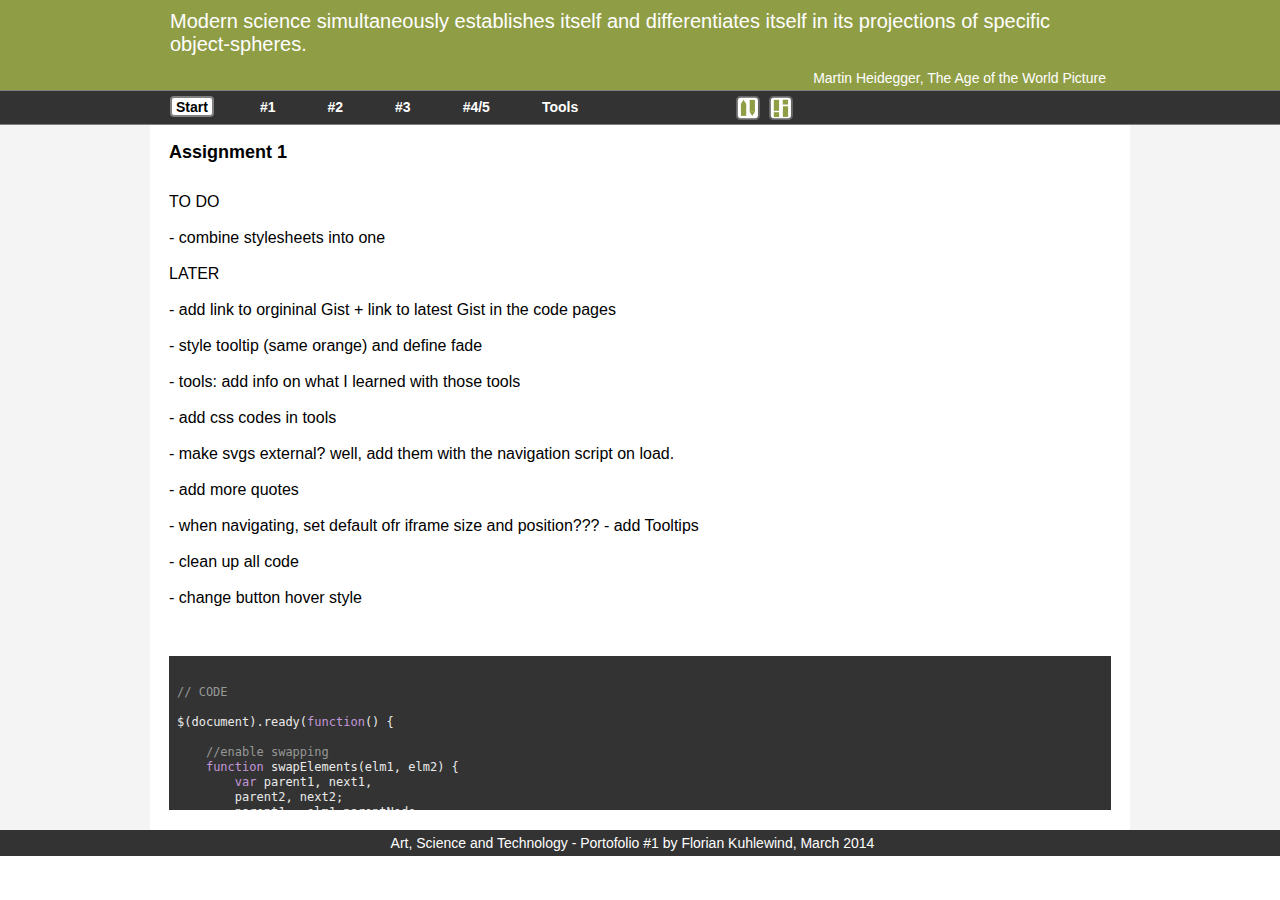
==== index.html @ 251ab0d2 "Update index.html" ====
<!DOCTYPE html PUBLIC >

<head>
  <meta http-equiv="Content-Type" content="text/html; charset=utf-8" />
  <title>Florian Portofolio 1</title>
  
  <!--<link href="styleclean.css" rel="stylesheet" type="text/css" media="all" />-->
  <link href="combined-css.css" rel="stylesheet" type="text/css" media="all" />

  <script type="text/javascript" src="jquery.js"></script>
  <script src="https://cdn.firebase.com/v0/firebase.js"></script>
  <script type="text/javascript" src="d3.js"></script>

</head>

<body>

<!-- wrapper starts -->
<div class="wrapper"> 
  
<!-- Header Starts -->
<div class="quote">
    <div class="quote-container">
      	<div class="text">
           Modern science simultaneously establishes itself and differentiates itself in its projections of specific object-spheres.
      	</div>
      	<div class="author">
           <p>Martin Heidegger, The Age of the World Picture</p>
        </div>
      	<div class="clear"></div>
    </div>
</div>
<!-- Header ends --> 
  
<!-- Nav start -->
<div class="nav">
   <div class="nav-in">
   	<ul class="tabs">
           <li><a href="#home" value="home" class="selected">Start </a></li>
        	<li><a href="#asg1" value="asg1">#1 </a></li>
        	<li><a href="#asg2" value="asg2">#2 </a></li>
        	<li><a href="#asg3" value="asg3">#3 </a></li>
        	<li><a href="#asg4" value="asg4">#4/5 </a></li>
        	<li><a href="#tool" value="tool">Tools </a></li>
		<li>
		   <svg class="svg_button" id="swap_button" width="24" height="24">
 			<g><title>Swap</title>
  			<rect stroke="#666666" class="svg_1" height="22.634219" width="22.129835" y="0.695501" x="0.827902" ry="4" rx="4"/>
  			<rect class="green" height="11.789969" width="5.296029" y="8.072112" x="4.926019"/>
  			<path class="green" d="m37.590137,23.234825l0.744999,-1.303751l0.744999,1.303751l-1.489998,0z"/>
  			<path class="green" d="m4.716299,8.174244l2.837176,-4.539454l2.83714,4.539454l-5.674316,0z"/>
  			<rect class="green" height="11.789969" width="5.232981" y="3.910947" x="13.689686"/>
  			<path class="green" transform="rotate(180 16.2541 17.7569)" d="m13.416912,20.026627l2.83717,-4.539454l2.837139,4.539454l-5.674309,0z"/>
 			</g>
		   </svg>
		   <svg class="svg_button" id="size_button" width="24" height="24">
 			<g><title>Resize</title>
  			<rect stroke="#666666" class="svg_1" height="22.634219" width="22.129835" y="0.695501" x="0.827902" ry="4" rx="4" />
  			<rect class="green" height="10.970345" width="5.296029" y="3.847899" x="4.799923"/>
  			<path class="green" d="m37.590137,23.234825l0.744999,-1.303751l0.744999,1.303751l-1.489998,0z"/>
  			<rect class="green" height="10.655105" width="5.232981" y="10.278791" x="13.87883"/>
  			<rect class="green" height="4.791645" width="5.296029" y="16.205299" x="4.799923"/>
  			<rect class="green" height="4.791645" width="5.296029" y="3.721803" x="13.752733"/>
 			</g>
		   </svg>	
	      </li>
      	</ul>
    	<div class="clear"></div>
    </div>
</div>
<!-- Nav end --> 
  
<!-- maincontent Starts -->
<div class="main">
	<!--<div class="left_arr"><</div>-->
	<div class="main-in"> 
		<div id="home" class="choose">
			<div class="assignment">
				<iframe src="page-home.html"></iframe>
			</div>
			<div class="code">
				<iframe src="code-home.html"></iframe>
			</div>
		</div>
	</div>
	<!--<div class="right_arr">></div>-->
</div>
<!-- maincontent ends --> 
  
<!-- footer starts -->
<div class="footer">
    	<div class="footer-in">
      		<div class="copy">
        		<p>Art, Science and Technology - Portofolio #1 by Florian Kuhlewind, March 2014</p>
      		</div>
      	<div class="clear"></div>
</div>
</div>
<!-- footer ends --> 
  
</div>
<!-- wrapper ends -->

</body>
<script type="text/javascript" src="navigation.js"></script>
</html>
---- styleclean.css ----
/*reset css*/
body, div, dl, dt, dd ,ul ,ol ,li ,h1 ,h2 ,h3 ,h4 ,h5 ,h6 ,pre ,form ,fieldset ,input ,textarea ,p ,blockquote ,th , td
        { margin: 0; 
          padding: 0;
          outline: none; }

body    { color: #b1b1b1; 
          background: #f4f4f4; }

a       { color: #000;
          text-decoration: none;
          outline: 0 none; }

iframe
        { width: 100%;
          height: 100%; }

.assignment iframe
        { border: 0; }

.code iframe
        { border: 0; }

.clear
        { clear: both;
          font-size: 0px; 
          line-height: 0px;
          display: block; }
          
/*layout*/
.wrapper									
        { margin: 0 auto; 
          min-width: 980px; }

/*header*/
.quote	{ width: 100%;
          background: #8f9d45; }
          
.quote-container							
        { font-family: "Trebuchet MS", Arial, Helvetica, sans-serif;
          color: #ffffff; 
          font-weight: normal;
          width: 980px;
          height: 70px; 
          margin: 0 auto;
          padding: 10px 0; }
          
.quote-container .text						
        { font-size: 20px;
          display: inline-block;
          float: left;
          padding: 0 24px 0 20px; }
          
.quote-container .author				
        { font-size: 12px; 
          display: inline-block;
          float: right;
          padding: 0px 24px 0px 0; }

/*navigation*/
.nav 	{ width: 100%;
          background: #333333;
          border: 1px solid gray;
          padding: 0 0 0 0px; }
          
.nav-in	{ width: 980px; 
          margin: 0 auto ;
          margin-bottom: 0px !important; }
          
.nav-in ul li								
        { float: left;
          display: inline-block;
          padding: 5px 10px 0px 0px;
          margin: 0 10px 0 20px; }
        
.nav-in ul li:last-child
        { float: right;
          padding: 5px 10px 0 0;
          cursor: pointer; 
          cursor: hand; }

.nav-in ul li svg
        { padding: 0 0px 0 5px; }
    
.svg_1  { fill: #ffffff;
          stroke-width: 2; }

.svg_button:hover > g > .svg_1
        { fill: #E89E0C;  }

.green  { fill: #8f9d45; }

.nav-in ul li a								
        { font-family: "Trebuchet MS", Arial, Helvetica, sans-serif; 
          font-weight: normal;
          font-size: 14px; 
          color: #ffffff;
          display: inline-block; 
          padding: 1px 4px 0px 4px;
          font-weight: bold;
          border-radius: 4px;
          border: 2px solid #333333; }

.nav-in ul li a.selected
        { color : black;
          border: 2px solid gray;
          background: white;
          border-radius: 4px ; }
        
.nav-in ul li a:hover
        { color: #E89E0C; }

/*main content*/
.main	{ width: 980px;
          height: 700px;
          margin: 0 auto;
          padding: 5px 0 0px 0; 
          background: #ffffff; }

.main-in				
        { width: 942px;
          margin: 0 auto; }
          
.assignment
        { color: black;
          width: 100%;
          height: 73%;
          margin: 0px 0 15px 0; }

.code	{ background: #333333;
          height: 22%;
          width: 100%;
          margin: 0px 0 0px 0;
          padding: 0px; }

.right  { display: inline-block;
          text-align: right; }

.left   { display: inline-block;
          text-align: left; }

/*footer*/
.footer	{ width: 100%;
          background: #333333; }
.footer-in									
        { width: 980px; 
          margin: 0 auto;
          padding: 5px 0 5px 0; }
.copy	{ text-align: center;
          margin: 0 auto; 
          padding: 0 15px 0 0;
          font-family: "Trebuchet MS", Arial, Helvetica, sans-serif; 
          font-weight: normal; 
          font-size: 12px;
          color: white; }


/* possibly not needed ..... */
         
.last	
    {   margin: 0 !important; }
.pad_last
    {   padding: 0 !important; }
.no_bg
    {   background: none !important;}
.nav-in ul									
    {   /*width: 727px; */
        /*margin: 0 auto;*/ }
/*came after main, do I need it ? */      
.left_arr { float: left; }

.right_arr { float: right; }
---- combined-css.css ----
/*reset css*/
/*body, div,*/ dl, dt, dd ,ul ,ol ,li /*,h1 ,h2 ,h3 ,h4 ,h5 ,h6*/ ,pre ,form ,fieldset ,input ,textarea /*,p*/ ,blockquote ,th , td
        { margin: 0; 
          padding: 0;
          outline: none; }
         
body    { font-family: "Trebuchet MS", Arial, Helvetica, sans-serif; 
          margin: 0; }

a       { color: #000;
          text-decoration: none;
          outline: 0 none; }

iframe  { width: 100%;
          height: 100%; }
          
.framepad
        { padding: 0 10px 0 0; }

.wrapper{ color: #b1b1b1; 
          background: #f4f4f4; }
        
.assignment iframe
        { border: 0; }

.code iframe
        { border: 0; }

.clear
        { clear: both;
          font-size: 0px; 
          line-height: 0px;
          display: block; }
          
/*layout*/
.wrapper									
        { margin: 0 auto; 
          min-width: 980px; }

/*header*/
.quote	{ width: 100%;
          background: #8f9d45; }
          
.quote-container							
        { font-family: "Trebuchet MS", Arial, Helvetica, sans-serif;
          color: #ffffff; 
          font-weight: normal;
          width: 980px;
          height: 70px; 
          margin: 0 auto;
          padding: 10px 0; }
          
.quote-container .text						
        { font-size: 20px;
          display: inline-block;
          float: left;
          padding: 0 24px 0 20px; }
          
.quote-container .author				
        { font-size: 12px; 
          display: inline-block;
          float: right;
          padding: 0px 24px 0px 0; }

/*navigation*/
.nav 	{ width: 100%;
          background: #333333;
          border-top: 1px solid gray;
          border-bottom: 1px solid gray;
          padding: 0 0 0 0px; }
          
.nav-in	{ width: 980px; 
          margin: 0 auto ;
          margin-bottom: 0px !important; }
          
.nav-in ul li								
        { float: left;
          display: inline-block;
          padding: 5px 10px 0px 0px;
          margin: 0 10px 0 20px; }
        
.nav-in ul li:last-child
        { float: right;
          padding: 5px 10px 0 0;
          cursor: pointer; 
          cursor: hand; }

.nav-in ul li svg
        { padding: 0 0px 0 5px; }
    
.svg_1  { fill: #ffffff;
          stroke-width: 2; }

.svg_button:hover > g > .svg_1
        { fill: #E89E0C;  }

.green  { fill: #8f9d45; }

.nav-in ul li a								
        { font-family: "Trebuchet MS", Arial, Helvetica, sans-serif; 
          font-weight: normal;
          font-size: 14px; 
          color: #ffffff;
          display: inline-block; 
          padding: 1px 4px 0px 4px;
          font-weight: bold;
          border-radius: 4px;
          border: 2px solid #333333; }

.nav-in ul li a.selected
        { color : black;
          border: 2px solid gray;
          background: white;
          border-radius: 4px ; }
        
.nav-in ul li a:hover
        { color: #E89E0C; }

/*main content*/
.main	{ width: 980px;
          height: 700px;
          margin: 0 auto;
          padding: 5px 0 0px 0; 
          background: #ffffff; }

.main-in				
        { width: 942px;
          margin: 0 auto; }
          
.assignment
        { color: black;
          width: 100%;
          height: 73%;
          margin: 0px 0 15px 0; }

.code	{ background: #333333;
          height: 22%;
          width: 100%;
          margin: 0px 0 0px 0;
          padding: 0px; }

.right  { display: inline-block;
          text-align: right; }

.left   { display: inline-block;
          text-align: left; }

/*footer*/
.footer	{ width: 100%;
          background: #333333; }
.footer-in									
        { width: 980px; 
          margin: 0 auto;
          padding: 5px 0 5px 0; }
.copy	{ text-align: center;
          margin: 0 auto; 
          padding: 0 15px 0 0;
          font-family: "Trebuchet MS", Arial, Helvetica, sans-serif; 
          font-weight: normal; 
          font-size: 12px;
          color: white; }

.copy p { margin: 0}



/* ASG COPIED IN ------------------- */
h1      { font-size: 18px; 
          margin: 12px 0; }

h2      { font-size: 16px; }

p       { font-size: 14px; }

svg     { background-color: #eee8d5; 
          margin: 10px; }

.svg_button
        { margin: 0px; 
          background-color: transparent; } 

input, select 
        { margin-right: 10px; }

button  { color: black;
          background-color: #eee8d5;
          border: 1px solid black;
          border-radius: 2px; }

button:hover 
        { background-color: #BAB5A7;
          cursor: pointer;
          cursor: hand; }

.lastColShort 
        { width: 5%; }

.lastColLong 
        { width: 12%; }

.clear  { clear: both;
          font-size: 0px; 
          line-height: 0px;
          display: block; }

.smallF { font-size: 12px;}

#background 
        {  background-color: #fdf6e3; 
           border: 1px solid #eee8d5; 
           /*margin: 10px;*/
           }

#onLeft { float: left;
          margin-right: 10px; }

#onRight{ padding: 10px 30px 0px 30px;
          height: 370px;
          font-family: "Trebuchet MS", Arial, Helvetica, sans-serif; 
          font-size: 14px; }

#vibUpdate, #storeData 
        { margin: 10px 0;}

table   { display: block;
          float: left;
          margin-right: 2.35765%;
          width: 100%;
          display: table;
          background-color: #eee8d5;
          margin-bottom: 2em; }
table:last-child 
        { margin-right: 0; }
@media screen and (max-width: 43.75em) {
table   { margin-bottom: 1.5em;
          margin-top: 0.5em; } }
table th, table td 
        { padding: 0.5em; }
table tr
        { background-color: #fdf6e3; }
table th 
        { background-color: #073642;
          color: #fdf6e3; }

iframe::-webkit-scrollbar         { width: 16px; }  
iframe::-webkit-scrollbar-track   { background-color: white; }  
iframe::-webkit-scrollbar-thumb   { background-color: #8f9d45;  
                              border-radius: 8px;
                              border: 3px solid white; }  
/*::-webkit-scrollbar-thumb:hover 
                            { background-color: #E89E0C; }*/


/* possibly not needed ..... from MAIN PAGE */
.last	
    {   margin: 0 !important; }
.pad_last
    {   padding: 0 !important; }
.no_bg
    {   background: none !important;}
.nav-in ul									
    {   /*width: 727px; */
        /*margin: 0 auto;*/ }
/*came after main, do I need it ? */      
.left_arr { float: left; }

.right_arr { float: right; }
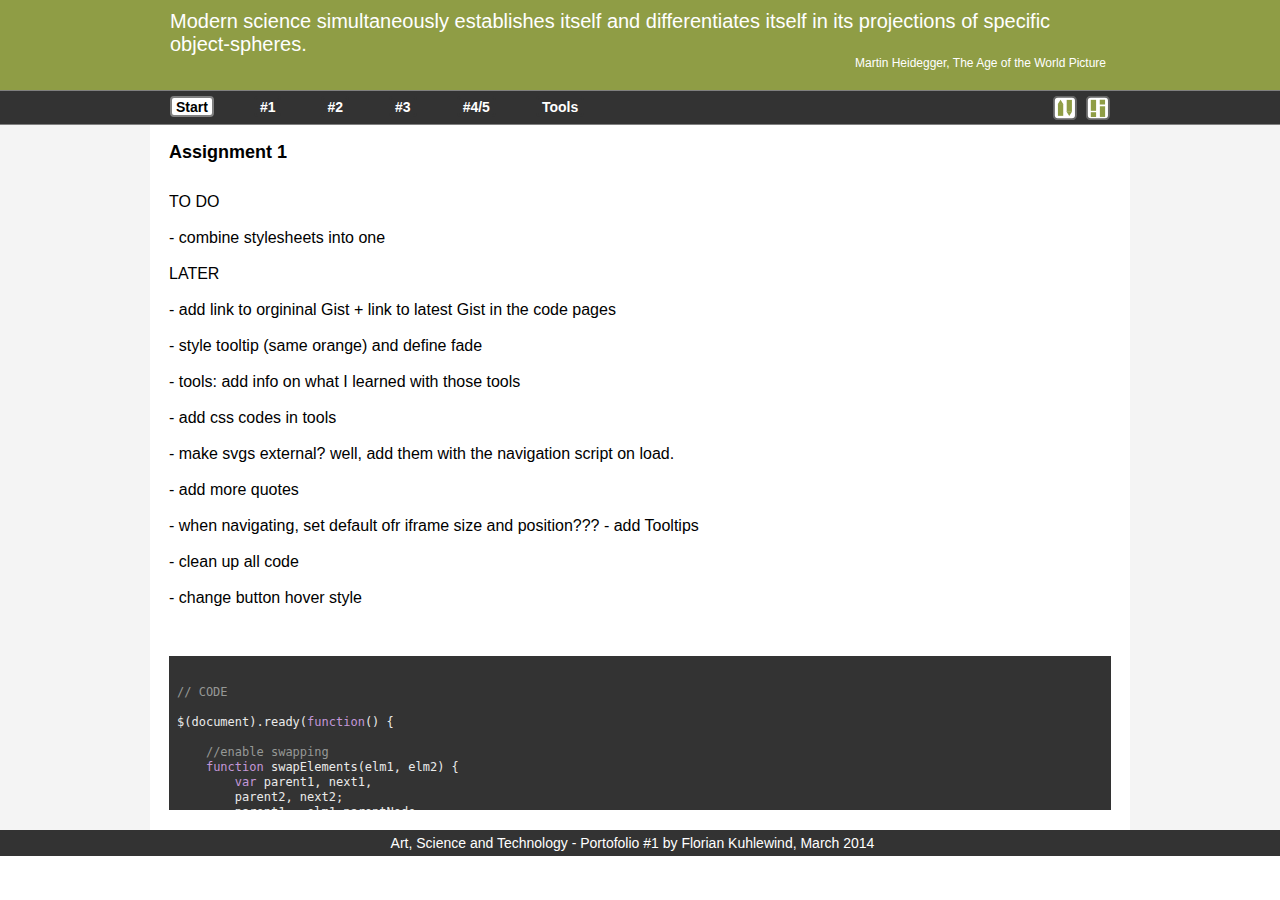
==== commit 54db3f2a: "Update index.html" ====
--- a/index.html
+++ b/index.html
@@ -10,6 +10,7 @@
   <script type="text/javascript" src="jquery.js"></script>
   <script src="https://cdn.firebase.com/v0/firebase.js"></script>
   <script type="text/javascript" src="d3.js"></script>
+  <script type="text/javascript" src="navigation.js"></script>
 
 </head>
 
@@ -25,7 +26,7 @@
            Modern science simultaneously establishes itself and differentiates itself in its projections of specific object-spheres.
       	</div>
       	<div class="author">
-           <p>Martin Heidegger, The Age of the World Picture</p>
+           Martin Heidegger, The Age of the World Picture
         </div>
       	<div class="clear"></div>
     </div>
@@ -102,5 +103,5 @@
 <!-- wrapper ends -->
 
 </body>
-<script type="text/javascript" src="navigation.js"></script>
+
 </html>
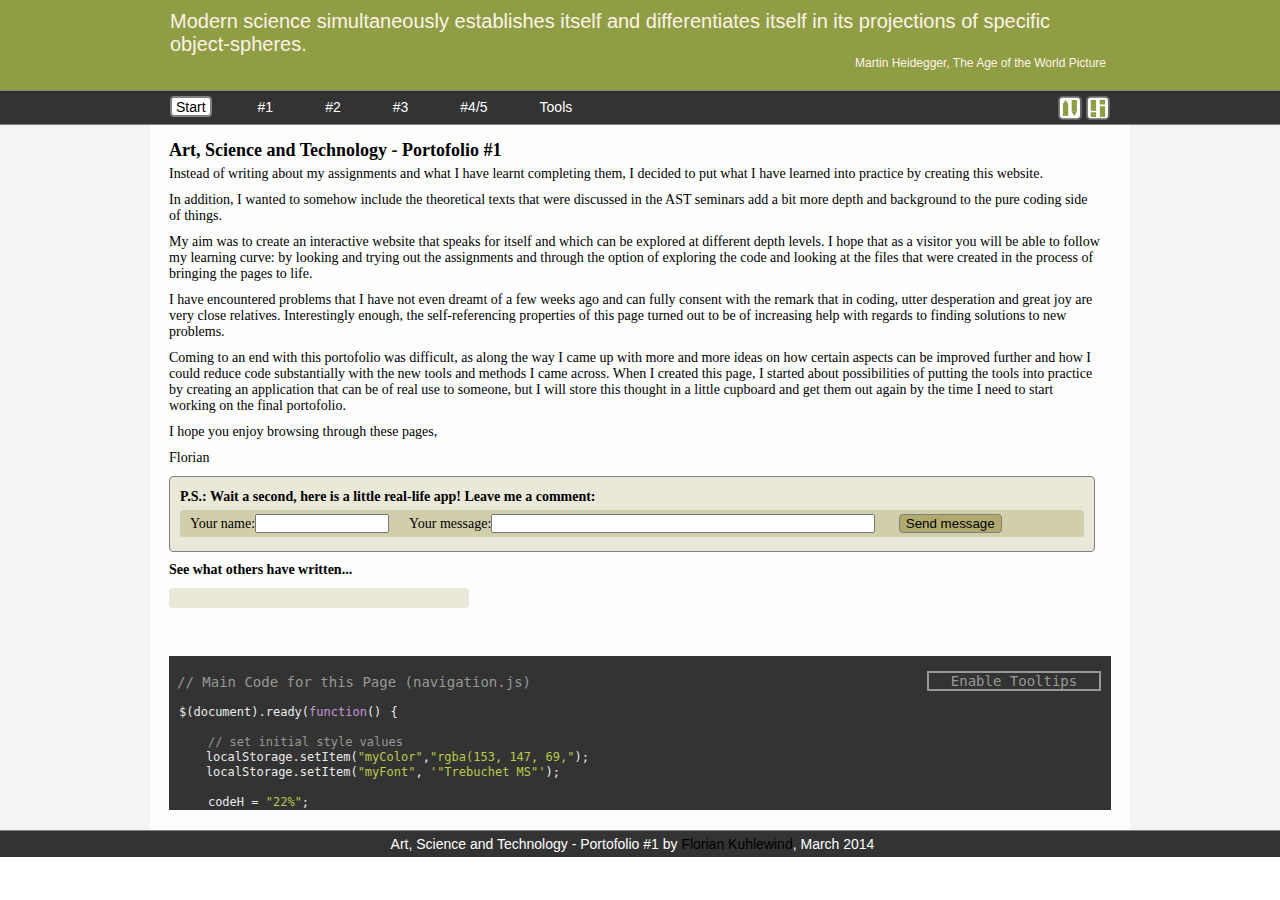
==== commit 57957025: "Update index.html" ====
--- a/index.html
+++ b/index.html
@@ -92,7 +92,7 @@
 <div class="footer">
     	<div class="footer-in">
       		<div class="copy">
-        		<p>Art, Science and Technology - Portofolio #1 by Florian Kuhlewind, March 2014</p>
+        		<p>Art, Science and Technology - Portofolio #1 by <a href="mailto:florian.kuhlewind@gmail.com" target="_top">Florian Kuhlewind</a>, March 2014</p>
       		</div>
       	<div class="clear"></div>
 </div>
--- a/combined-css.css
+++ b/combined-css.css
@@ -1,9 +1,11 @@
 /*reset css*/
-/*body, div,*/ dl, dt, dd ,ul ,ol ,li /*,h1 ,h2 ,h3 ,h4 ,h5 ,h6*/ ,pre ,form ,fieldset ,input ,textarea /*,p*/ ,blockquote ,th , td
+dl, dt, dd ,ul ,ol ,li ,pre ,form ,fieldset ,input ,textarea ,blockquote
         { margin: 0; 
           padding: 0;
           outline: none; }
-         
+
+/*general CSS rules for the PAGE*/
+        
 body    { font-family: "Trebuchet MS", Arial, Helvetica, sans-serif; 
           margin: 0; }
 
@@ -11,9 +13,12 @@
           text-decoration: none;
           outline: 0 none; }
 
+a:hover {color: orange; }
+
+
 iframe  { width: 100%;
           height: 100%; }
-          
+
 .framepad
         { padding: 0 10px 0 0; }
 
@@ -32,18 +37,18 @@
           line-height: 0px;
           display: block; }
           
-/*layout*/
 .wrapper									
         { margin: 0 auto; 
           min-width: 980px; }
 
-/*header*/
+/*CSS rules for the QUOTE container*/
+
 .quote	{ width: 100%;
           background: #8f9d45; }
           
 .quote-container							
         { font-family: "Trebuchet MS", Arial, Helvetica, sans-serif;
-          color: #ffffff; 
+          color: #FDF3E7; 
           font-weight: normal;
           width: 980px;
           height: 70px; 
@@ -62,7 +67,8 @@
           float: right;
           padding: 0px 24px 0px 0; }
 
-/*navigation*/
+/*CSS rules for the NAVIGATION bar*/
+
 .nav 	{ width: 100%;
           background: #333333;
           border-top: 1px solid gray;
@@ -86,15 +92,7 @@
           cursor: hand; }
 
 .nav-in ul li svg
-        { padding: 0 0px 0 5px; }
-    
-.svg_1  { fill: #ffffff;
-          stroke-width: 2; }
-
-.svg_button:hover > g > .svg_1
-        { fill: #E89E0C;  }
-
-.green  { fill: #8f9d45; }
+        { padding: 0 0px 0 0px; }
 
 .nav-in ul li a								
         { font-family: "Trebuchet MS", Arial, Helvetica, sans-serif; 
@@ -103,7 +101,6 @@
           color: #ffffff;
           display: inline-block; 
           padding: 1px 4px 0px 4px;
-          font-weight: bold;
           border-radius: 4px;
           border: 2px solid #333333; }
 
@@ -116,12 +113,25 @@
 .nav-in ul li a:hover
         { color: #E89E0C; }
 
-/*main content*/
+.svg_1  { fill: #ffffff;
+          stroke-width: 2; }
+
+.svg_button:hover > g > .svg_1
+        { fill: #E89E0C;  }
+        
+.svg_button
+        { margin: 0px; 
+          background-color: transparent; } 
+
+.green  { fill: #8f9d45; }
+
+/*CSS rules for the main CONTENT*/
+
 .main	{ width: 980px;
           height: 700px;
           margin: 0 auto;
           padding: 5px 0 0px 0; 
-          background: #ffffff; }
+          background-color: rgba(255, 255, 255, 0.9); }
 
 .main-in				
         { width: 942px;
@@ -145,9 +155,21 @@
 .left   { display: inline-block;
           text-align: left; }
 
-/*footer*/
+iframe::-webkit-scrollbar 
+        { width: 16px; }  
+iframe::-webkit-scrollbar-track   
+        { background-color: rgba(255, 255, 255, 0.9); }  
+iframe::-webkit-scrollbar-thumb   
+        { background-color: #8f9d45; 
+          border-radius: 8px;
+          border: 3px solid rgba(255, 255, 255, 0.9); }  
+
+/*CSS rules for the FOOTER*/
+
 .footer	{ width: 100%;
-          background: #333333; }
+          background: #333333; 
+          border-top: 1px solid gray; }
+          
 .footer-in									
         { width: 980px; 
           margin: 0 auto;
@@ -160,37 +182,131 @@
           font-size: 12px;
           color: white; }
 
-.copy p { margin: 0}
-
-
-
-/* ASG COPIED IN ------------------- */
+.copy p { margin: 0 }
+
+/* CSS rules for certain SECTIONS */
+
+/* CSS for the INTRO page*/
+
+p.intro { font-size: 14px; }
+
+#messagebox
+        { width: 97%;
+          height: 72px;
+          padding: 2px 10px 0 10px;
+          background-color: rgba(143,157,69,0.2);
+          border: 0.5px solid gray;
+          border-radius: 4px; }
+
+.message
+        { font-size: 14px;
+          background-color: rgba(143,157,69,0.3);
+          padding: 4px 10px 4px 10px;
+          margin-bottom: 5px;
+          border-radius: 4px; }
+
+#messName 
+        { width: 130px;
+          margin-right: 20px; }
+
+#messText 
+        { width: 380px;
+          margin-right: 20px; }
+
+.appendMessage 
+        { width: 30%;
+          background-color: rgba(143,157,69,0.3);
+          border-radius: 4px;
+          margin-top: 10px;
+          margin-bottom: 10px;
+          display: block;
+          padding: 10px; }
+
+.messa  { text-align: center;
+          font-style: italic;
+          font-size: 15px;
+          margin-top: 15px; }
+
+.name   { text-align: center;
+          font-weight: bolder;
+          font-size: 11px;
+          margin-bottom: 15px; }
+
+.line   { width: 30%;
+          height: 1px;
+          border-bottom: 1px solid gray;
+          display: block;
+          margin-left: auto;
+          margin-right: auto; }
+
+/* General CSS for the ASSIGNMENT section*/
+
 h1      { font-size: 18px; 
-          margin: 12px 0; }
-
-h2      { font-size: 16px; }
-
-p       { font-size: 14px; }
-
-svg     { background-color: #eee8d5; 
-          margin: 10px; }
-
-.svg_button
-        { margin: 0px; 
-          background-color: transparent; } 
+          margin: 10px 0 5px 0; }
+
+h2      { font-size: 14px; 
+          margin: 10px 0 5px 0; }
+
+p       { font-size: 14px; 
+          margin: 0 0 10px 0; }
+
+svg     { margin: 10px; 
+          border-radius: 4px; }
 
 input, select 
         { margin-right: 10px; }
 
 button  { color: black;
-          background-color: #eee8d5;
-          border: 1px solid black;
-          border-radius: 2px; }
+          background-color: rgba(143,157,69,0.6);
+          border: 1px solid gray;
+          border-radius: 4px; }
 
 button:hover 
-        { background-color: #BAB5A7;
+        { border: 1px solid #E89E0C;
           cursor: pointer;
           cursor: hand; }
+
+#background 
+        {  background-color: rgba(143,157,69,0.2);
+           border: 0.5px solid gray;
+           border-radius: 4px; }
+
+/* CSS for ASSIGNMENT 1 */
+
+#styleTable
+        { border: 0.5px solid gray;
+          border-radius: 4px;
+          background-color: rgba(143,157,69,0.2);
+          width: 600px;
+          height: 260px;
+          margin: 0 auto; }
+
+#styletable tbody tr td:first-child 
+        { text-align: right; }
+  
+#StyleTable div 
+        { display: table-cell;
+          vertical-align: middle;
+          border-radius: 4px;
+          text-align: center;
+          background-color: rgba(143,157,69,0.3);
+          border: 2px solid gray;
+          width: 140px;
+          height: 50px; }
+
+#StyleTable div#backPic 
+        { width: 325px; }
+
+#StyleTable div:hover 
+        { border: 2px solid #E89E0C; cursor: pointer;
+          cursor: hand; }
+
+/* CSS for ASSIGNMENT 2 */
+
+.hc:hover 
+        { cursor: pointer;
+          cursor: hand;
+          color: orange; }
 
 .lastColShort 
         { width: 5%; }
@@ -203,13 +319,41 @@
           line-height: 0px;
           display: block; }
 
-.smallF { font-size: 12px;}
-
-#background 
-        {  background-color: #fdf6e3; 
-           border: 1px solid #eee8d5; 
-           /*margin: 10px;*/
-           }
+table#hand   
+        { display: block;
+          border: 0.5px solid gray;
+          border-radius: 4px;
+          float: left;
+          margin-right: 2.35765%;
+          width: 100%;
+          display: table;
+          background-color: rgba(143,157,69,0.2);
+          margin-bottom: 2em; }
+          
+table#hand:last-child 
+        { margin-right: 0; }
+        
+@media screen and (max-width: 43.75em) {
+table#hand
+        { margin-bottom: 1.5em;
+          margin-top: 0.5em; } }
+          
+table#hand th, table#hand td 
+        { padding: 0.5em;
+           border-radius: 4px;}
+           
+table#hand tr
+        { background-color: rgba(143,157,69,0.2); }
+        
+table#hand th 
+        { background-color: rgba(143,157,69,0.3);
+          color: black; }
+
+#hand tbody tr td:last-child
+        { display: table-cell;
+         text-align: center; }
+
+/* CSS for ASSIGNMENT 3 */
 
 #onLeft { float: left;
           margin-right: 10px; }
@@ -219,49 +363,84 @@
           font-family: "Trebuchet MS", Arial, Helvetica, sans-serif; 
           font-size: 14px; }
 
+/* CSS for ASSIGNMENT 4 */
+
 #vibUpdate, #storeData 
         { margin: 10px 0;}
 
-table   { display: block;
-          float: left;
-          margin-right: 2.35765%;
+.smallF { font-size: 12px;}
+
+/* CSS for the TOOLS page */
+
+#toolRight 
+        { float: right;
+          margin: 10px; 
+          width : 390px;
+          height : 408px; 
+          border-radius: 4px;
+          background-color: rgba(143,157,69,0.2);
+          padding: 20px; }
+
+#toolRight h1 
+        { font-size: 22px;
+          margin-bottom: 10px;
+          margin-top: 0px; }
+          
+#toolRight p 
+        { font-size: 18px; }
+        
+#toolRight a
+        { text-decoration: underline; }
+        
+#toolRight a:hover 
+        { color: black; }
+
+#toolLeft 
+        { padding: 10px;
+          height: 450px;
+          font-family: "Trebuchet MS", Arial, Helvetica, sans-serif; 
+          font-size: 14px; 
+          border-radius: 4px;}
+
+#hammSpan 
+        { text-decoration: underline;}
+
+#hammSpan:hover
+        { cursor: pointer;
+          cursor: hand; }
+
+.carousel 
+        { height: 27px;
+          width: 430px;
+          border-radius: 4px;
+          background-color: rgba(143,157,69,0.2);
+          margin: 0 0 10px 0;
+          padding: 7px 10px 0 10px;
+          font-size: 16px;
+          border: 1px solid rgba(143,157,69,0.2); }
+
+.carousel:hover 
+        { border: 1px solid orange;
+          cursor: pointer;
+          cursor: hand; }
+
+.rr     { text-align: right; }
+
+.toolImage 
+        { width: 40%;
+          margin: 0 0 10px 10px;
+          float: right;
+          border-radius: 4px; }
+
+.rotate90 
+        { -webkit-transform: rotate(270deg);
+          -moz-transform: rotate(270deg);
+          -o-transform: rotate(270deg);
+          -ms-transform: rotate(270deg);
+          transform: rotate(270deg);
           width: 100%;
-          display: table;
-          background-color: #eee8d5;
-          margin-bottom: 2em; }
-table:last-child 
-        { margin-right: 0; }
-@media screen and (max-width: 43.75em) {
-table   { margin-bottom: 1.5em;
-          margin-top: 0.5em; } }
-table th, table td 
-        { padding: 0.5em; }
-table tr
-        { background-color: #fdf6e3; }
-table th 
-        { background-color: #073642;
-          color: #fdf6e3; }
-
-iframe::-webkit-scrollbar         { width: 16px; }  
-iframe::-webkit-scrollbar-track   { background-color: white; }  
-iframe::-webkit-scrollbar-thumb   { background-color: #8f9d45;  
-                              border-radius: 8px;
-                              border: 3px solid white; }  
-/*::-webkit-scrollbar-thumb:hover 
-                            { background-color: #E89E0C; }*/
-
-
-/* possibly not needed ..... from MAIN PAGE */
-.last	
-    {   margin: 0 !important; }
-.pad_last
-    {   padding: 0 !important; }
-.no_bg
-    {   background: none !important;}
-.nav-in ul									
-    {   /*width: 727px; */
-        /*margin: 0 auto;*/ }
-/*came after main, do I need it ? */      
-.left_arr { float: left; }
-
-.right_arr { float: right; } 
+          margin-top: 85px; }
+
+img.w50 { width:50%; }
+img.w60 { width:60%; }
+img.w70 { width:70%; }
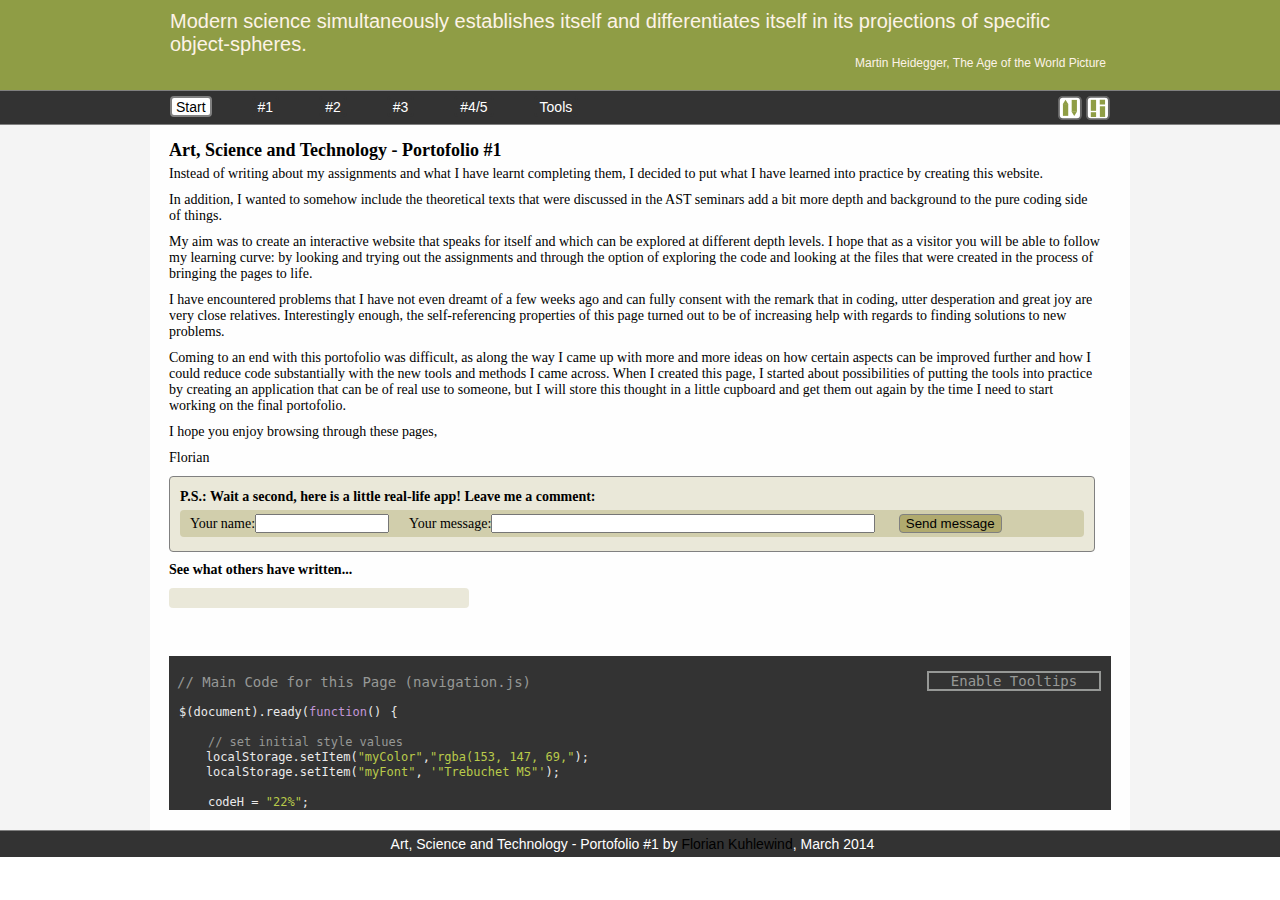
==== commit 2b8d8996: "Update index.html" ====
--- a/index.html
+++ b/index.html
@@ -92,7 +92,7 @@
 <div class="footer">
     	<div class="footer-in">
       		<div class="copy">
-        		<p>Art, Science and Technology - Portofolio #1 by <a href="mailto:florian.kuhlewind@gmail.com" target="_top">Florian Kuhlewind</a>, March 2014</p>
+        		<p>Art, Science and Technology - Portofolio #1 by <a class="mailto" href="mailto:florian.kuhlewind@gmail.com" target="_top">Florian Kuhlewind</a>, March 2014</p>
       		</div>
       	<div class="clear"></div>
 </div>
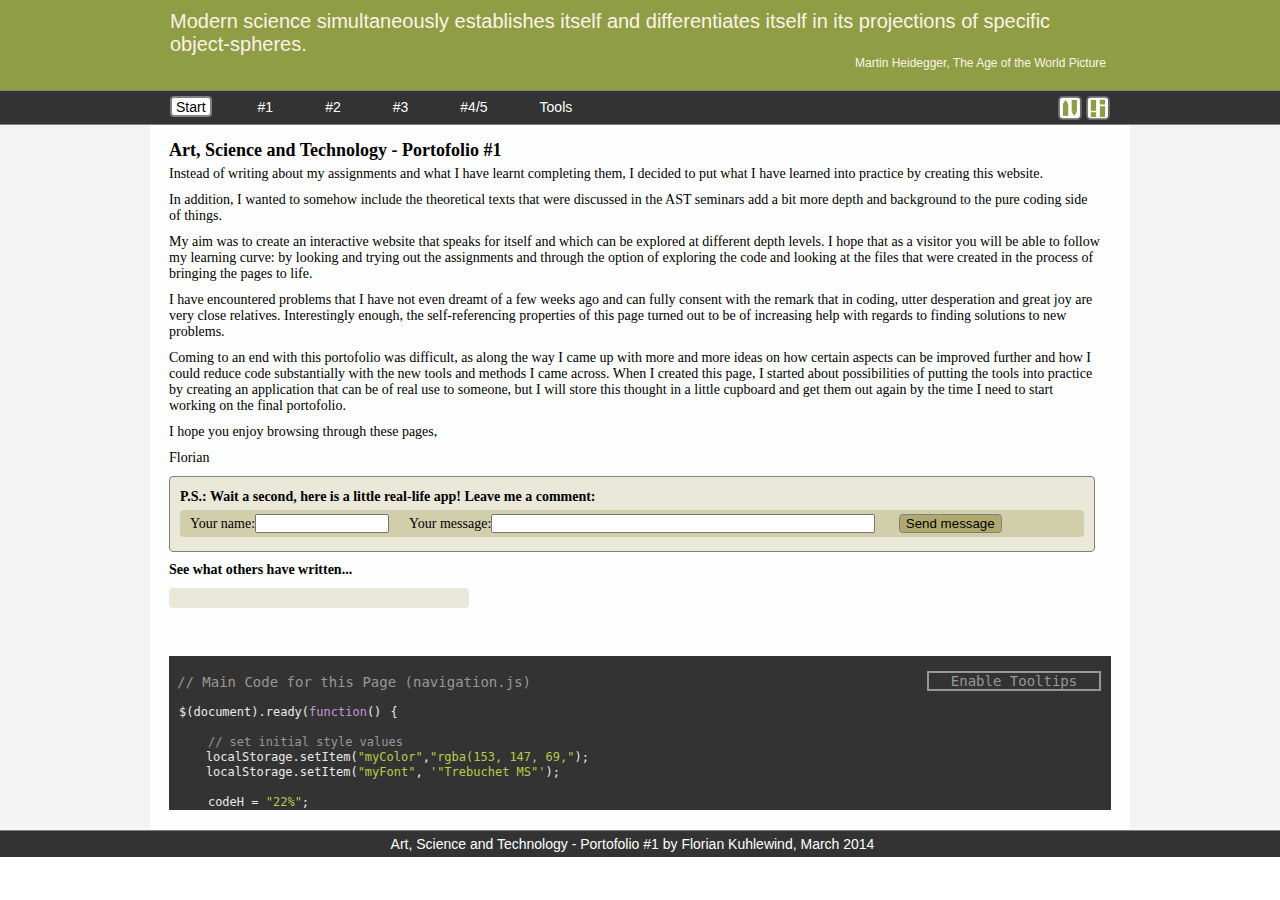
==== commit 02dd05df: "Update index.html" ====
--- a/index.html
+++ b/index.html
@@ -92,7 +92,7 @@
 <div class="footer">
     	<div class="footer-in">
       		<div class="copy">
-        		<p>Art, Science and Technology - Portofolio #1 by <a class="mailto" href="mailto:florian.kuhlewind@gmail.com" target="_top">Florian Kuhlewind</a>, March 2014</p>
+        		<p><a class="mailto" href="http://ast.codingthehumanities.com/" target="_blank">Art, Science and Technology</a> - Portofolio #1 by <a class="mailto" href="mailto:florian.kuhlewind@gmail.com" target="_top">Florian Kuhlewind</a>, March 2014</p>
       		</div>
       	<div class="clear"></div>
 </div>
--- a/combined-css.css
+++ b/combined-css.css
@@ -184,6 +184,12 @@
 
 .copy p { margin: 0 }
 
+a.mailto
+        { color: white; }
+
+a.mailto:hover
+        { color: orange; }
+
 /* CSS rules for certain SECTIONS */
 
 /* CSS for the INTRO page*/
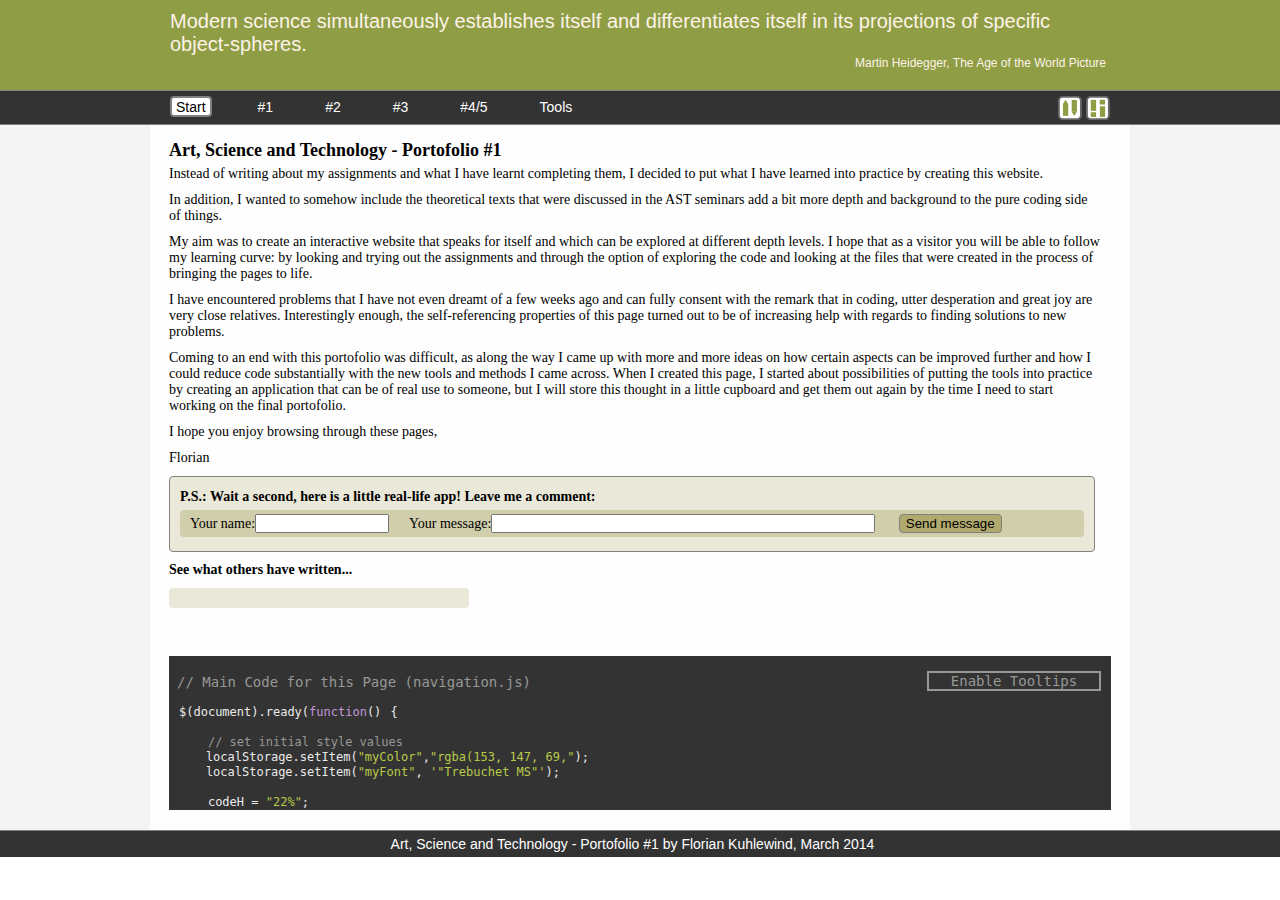
==== commit 12823764: "Update index.html" ====
--- a/index.html
+++ b/index.html
@@ -92,7 +92,7 @@
 <div class="footer">
     	<div class="footer-in">
       		<div class="copy">
-        		<p><a class="mailto" href="http://ast.codingthehumanities.com/" target="_blank">Art, Science and Technology</a> - Portofolio #1 by <a class="mailto" href="mailto:florian.kuhlewind@gmail.com" target="_top">Florian Kuhlewind</a>, March 2014</p>
+        		<p><a class="mailto" href="http://ast.codingthehumanities.com/" target="_blank">Art, Science and Technology</a> - Portofolio #1 by <a class="mailto" href="mailto:florian.kuhlewind@gmail.com" target="_blank">Florian Kuhlewind</a>, March 2014</p>
       		</div>
       	<div class="clear"></div>
 </div>
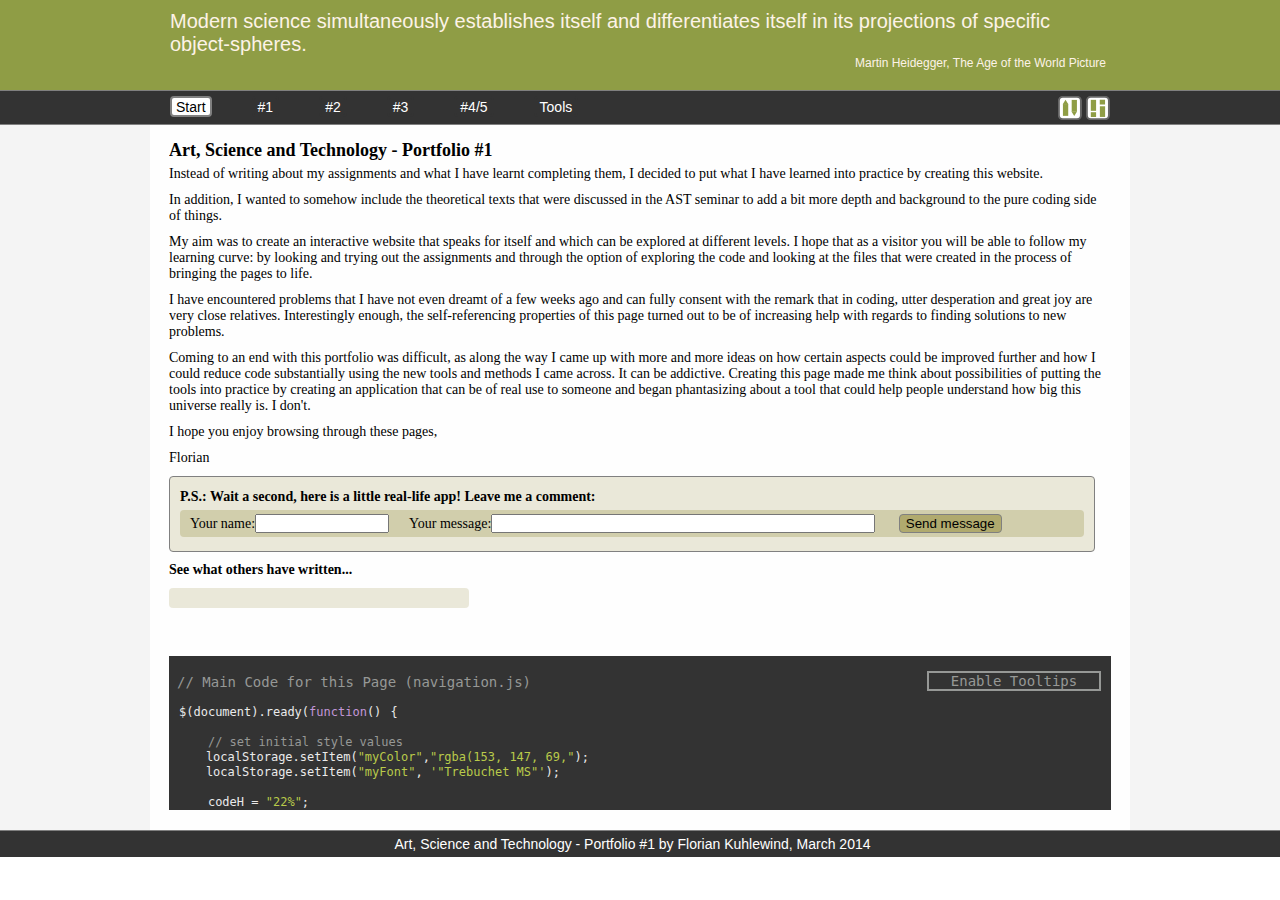
==== commit 4c20971d: "Update index.html" ====
--- a/index.html
+++ b/index.html
@@ -92,7 +92,7 @@
 <div class="footer">
     	<div class="footer-in">
       		<div class="copy">
-        		<p><a class="mailto" href="http://ast.codingthehumanities.com/" target="_blank">Art, Science and Technology</a> - Portofolio #1 by <a class="mailto" href="mailto:florian.kuhlewind@gmail.com" target="_blank">Florian Kuhlewind</a>, March 2014</p>
+        		<p><a class="mailto" href="http://ast.codingthehumanities.com/" target="_blank">Art, Science and Technology</a> - Portfolio #1 by <a class="mailto" href="mailto:florian.kuhlewind@gmail.com" target="_blank">Florian Kuhlewind</a>, March 2014</p>
       		</div>
       	<div class="clear"></div>
 </div>
--- a/combined-css.css
+++ b/combined-css.css
@@ -438,6 +438,13 @@
           float: right;
           border-radius: 4px; }
 
+
+.coding {border-radius: 20px; }
+
+.coding:hover { background-color: rgba(255,165,0,0.1);
+                cursor: pointer;
+                cursor: hand; }
+
 .rotate90 
         { -webkit-transform: rotate(270deg);
           -moz-transform: rotate(270deg);
@@ -447,6 +454,8 @@
           width: 100%;
           margin-top: 85px; }
 
+
+
 img.w50 { width:50%; }
 img.w60 { width:60%; }
 img.w70 { width:70%; }
